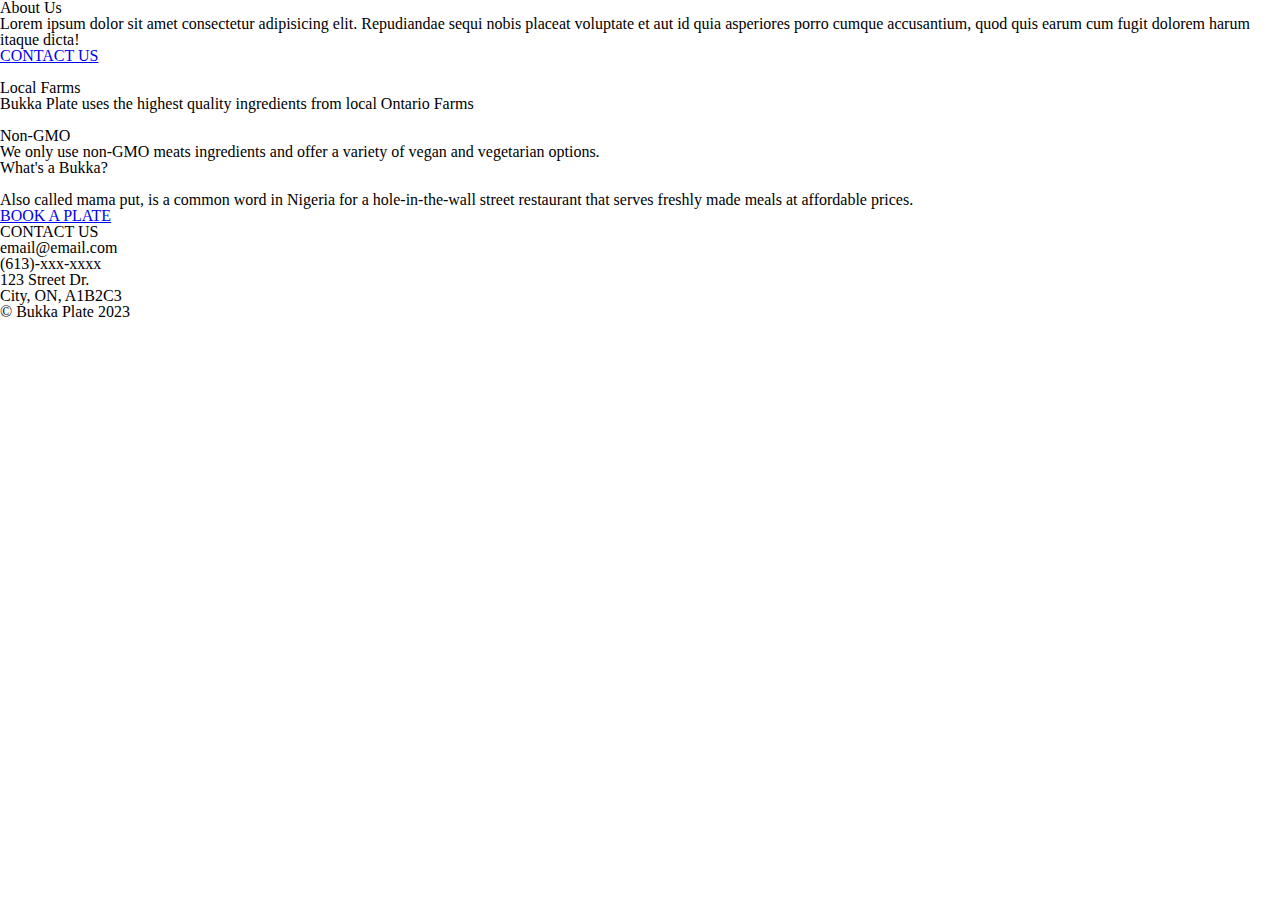
==== about.html @ 56a3066a "links other pages to stylesheet" ====
<!DOCTYPE html>
<html lang="en">
<head>
    <meta charset="UTF-8">
    <meta name="viewport" content="width=device-width, initial-scale=1.0">
    <title>About Us</title>
    <script src="https://kit.fontawesome.com/bbcd28ecea.js" crossorigin="anonymous"></script>
    <link rel="stylesheet" href="css/main.css">
</head>
<body>
    <!-- topbar - Mobile: hamburger menu, logo, phone icon linked to contact page
                  Desktop: 5 horizontal tabs (home, about, services, menu, contact us) -->

    <!-- about blurb - Mobile: h1, p, and contact button in vertical, centered column
                       Desktop: h1, p, with 2 info cards in 2 columns -->
    <section class="about">
        <div class="wrapper">
            <h2>About Us</h2>
            <p>Lorem ipsum dolor sit amet consectetur adipisicing elit. Repudiandae sequi nobis placeat voluptate et aut id quia asperiores porro cumque accusantium, quod quis earum cum fugit dolorem harum itaque dicta!</p>
            <a href="contact.html" class="contact-btn btn">CONTACT US</a>
        </div>
    </section>

    <!-- facts section - Mobile: 2 equal columns, each contain img, h3, and p with bg image -->
    <div class="facts">
        <div>
            <img src="" alt="">
            <h3>Local Farms</h3>
            <p>Bukka Plate uses the 
                <strong>highest quality</strong> ingredients 
                from local <strong>Ontario Farms</strong></p>
        </div>
        <div>
            <img src="" alt="">
            <h3>Non-GMO</h3>
            <p>We only use <strong>non-GMO</strong> meats ingredients
                and offer a variety 
                of <strong>vegan</strong> and 
                <strong>vegetarian</strong> options.</p>
        </div>
    </div>
    <!-- what's a bukka? section - Mobile: h2, img, p, button arranged vertically, bg color behind p
                                   Desktop: col1-img, col2-h2, p -->
    <section class="bukka">
        <h2>What's a Bukka?</h2>
        <img src="" alt="">
        <p>Also called mama put, is a common word in Nigeria for a hole-in-the-wall street restaurant that serves freshly made meals at affordable prices. </p>
        <a href="contact.html" class="btn">BOOK A PLATE</a>
    </section>                      
    <!-- footer section - Mobile: contact info in a column above yellow bg(copy & socials)
                          Desktop: 3 columns - nav, contact info, socials & copy all yellow bg -->
    <footer>
        <section role="complementary">
            <h4>CONTACT US</h4>
            <ul itemscope itemtype="https://schema.org/Organization">
                <li itemprop="email">email@email.com</li>
                <li itemprop="telephone">(613)-xxx-xxxx</li>
                <li itemprop="address">123 Street Dr.</li>
                <li itemprop="address">City, ON, A1B2C3</li>
            </ul>
        </section>
        <div class="footbar">
            <p class="copy">&copy; Bukka Plate 2023</p>
            <div class="socials">
                <a href="https://www.instagram.com/"><i class="fa-brands fa-instagram"></i></a>
                <a href="https://www.facebook.com/"><i class="fa-brands fa-square-facebook"></i></a>
                <a href="https://www.youtube.com/"><i class="fa-brands fa-square-youtube"></i></a>
                <a href="https://twitter.com/"><i class="fa-brands fa-square-twitter"></i></a>
                <a href="https://www.tiktok.com/en/"><i class="fa-brands fa-tiktok"></i></a>
            </div>
        </div>
    </footer>
    <!-- skiplink - back to top -->
    <a href="#top" class="skiplinks"><i class="fa-solid fa-chevron-up"></i></a>
</body>
</html>
---- css/main.css ----
/* css reset */
/* http://meyerweb.com/eric/tools/css/reset/ 
   v2.0 | 20110126
   License: none (public domain)
*/

html, body, div, span, applet, object, iframe,
h1, h2, h3, h4, h5, h6, p, blockquote, pre,
a, abbr, acronym, address, big, cite, code,
del, dfn, em, img, ins, kbd, q, s, samp,
small, strike, strong, sub, sup, tt, var,
b, u, i, center,
dl, dt, dd, ol, ul, li,
fieldset, form, label, legend,
table, caption, tbody, tfoot, thead, tr, th, td,
article, aside, canvas, details, embed, 
figure, figcaption, footer, header, hgroup, 
menu, nav, output, ruby, section, summary,
time, mark, audio, video {
	margin: 0;
	padding: 0;
	border: 0;
	font-size: 100%;
	font: inherit;
	vertical-align: baseline;
}
/* HTML5 display-role reset for older browsers */
article, aside, details, figcaption, figure, 
footer, header, hgroup, menu, nav, section {
	display: block;
}
body {
	line-height: 1;
}
ol, ul {
	list-style: none;
}
blockquote, q {
	quotes: none;
}
blockquote:before, blockquote:after,
q:before, q:after {
	content: '';
	content: none;
}
table {
	border-collapse: collapse;
	border-spacing: 0;
}
/* end of css reset */

* {
    box-sizing: border-box;
}

html {
    font-size: 16px;
}

.nav {
    background-color: antiquewhite;
}
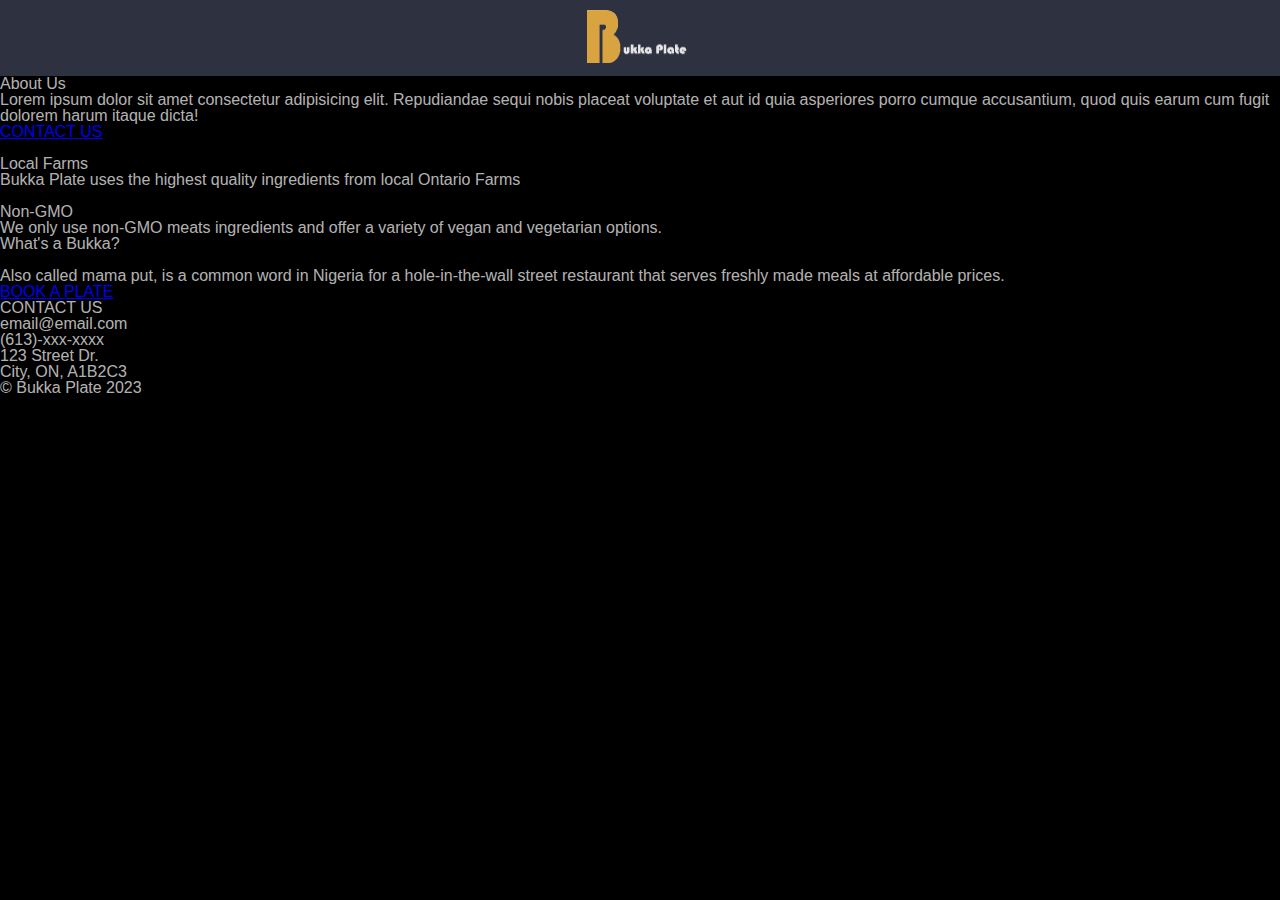
==== commit 8fae7ef5: "adds navbar to all pages" ====
--- a/about.html
+++ b/about.html
@@ -10,7 +10,26 @@
 <body>
     <!-- topbar - Mobile: hamburger menu, logo, phone icon linked to contact page
                   Desktop: 5 horizontal tabs (home, about, services, menu, contact us) -->
+    <div class="nav-bg" id="top">
+        <div class="wrapper">
+            <div class="navbar">
+                <ul class="nav" id="nav">
+                    <li><a href="index.html" class="nav-item">Home</a></li>
+                    <li><a href="about.html" class="nav-item">About</a></li>
+                    <li><a href="contact.html" class="nav-item">Contact</a></li>
+                    <!-- x button closes nav menu -->
+                    <li><a class="close" href="#"><i class="fa-solid fa-x"></i></a></li>
+                </ul>
+                
+                <a class="hamburger" href="#nav">
+                    <i class="fa-solid fa-bars"></i>
+                </a>
+                <a href="index.html"><img src="images/bukka-logo.png" alt="Bukkaplate's logo" class="logo"></a>
+                <a href="contact.html" class="call"><i class="fa-solid fa-phone-flip"></i></a>
+            </div>
+        </div>
 
+    </div>
     <!-- about blurb - Mobile: h1, p, and contact button in vertical, centered column
                        Desktop: h1, p, with 2 info cards in 2 columns -->
     <section class="about">
@@ -20,7 +39,6 @@
             <a href="contact.html" class="contact-btn btn">CONTACT US</a>
         </div>
     </section>
-
     <!-- facts section - Mobile: 2 equal columns, each contain img, h3, and p with bg image -->
     <div class="facts">
         <div>
--- a/css/main.css
+++ b/css/main.css
@@ -53,10 +53,73 @@
     box-sizing: border-box;
 }
 
+body {
+	background-color: black;
+	color: rgba(255, 255, 255, 0.712);
+	font-family: 'Poppins', sans-serif;;
+}
+
 html {
     font-size: 16px;
 }
 
+/* nav menu - open */
 .nav {
     background-color: antiquewhite;
+	position: absolute;
+	/* moves navbar on top of hamburger icon */
+	z-index: 1000;
+	top: 0;
+	left: 0;
+	width: 300px;
+	/* full height of viewport */
+	height: 100vh;
+	background: #2e3140;
+	/* slide in animation left to right */
+	transform: translateX(-100%);
+	/* slide-in animation of the nav menu */
+	transition: transform .3s ease-in;
+	padding: 3rem 3rem;
+}
+
+.nav:target {
+	/* triggers nav menu open animation */
+	transform: translateX(0);
+}
+
+.nav a {
+	color: rgba(255, 255, 255, 0.712);
+}
+
+.nav li {
+	margin-bottom: 1rem;
+}
+
+.nav-item {
+	text-decoration: none;
+}
+
+/* x icon to close nav menu */
+.close {
+	position: absolute;
+	top: 25px;
+	right: 30px;
+	font-size: 1.25rem;
+}
+
+.logo {
+	width: 150px;
+}
+
+.navbar {
+	display: flex;
+	justify-content: space-around;
+	align-items: center;
+	background: #2e3140;
+	padding: 10px;
+}
+
+.hamburger, .call {
+	font-size: 1.25rem;
+	color: #d9a340;
 }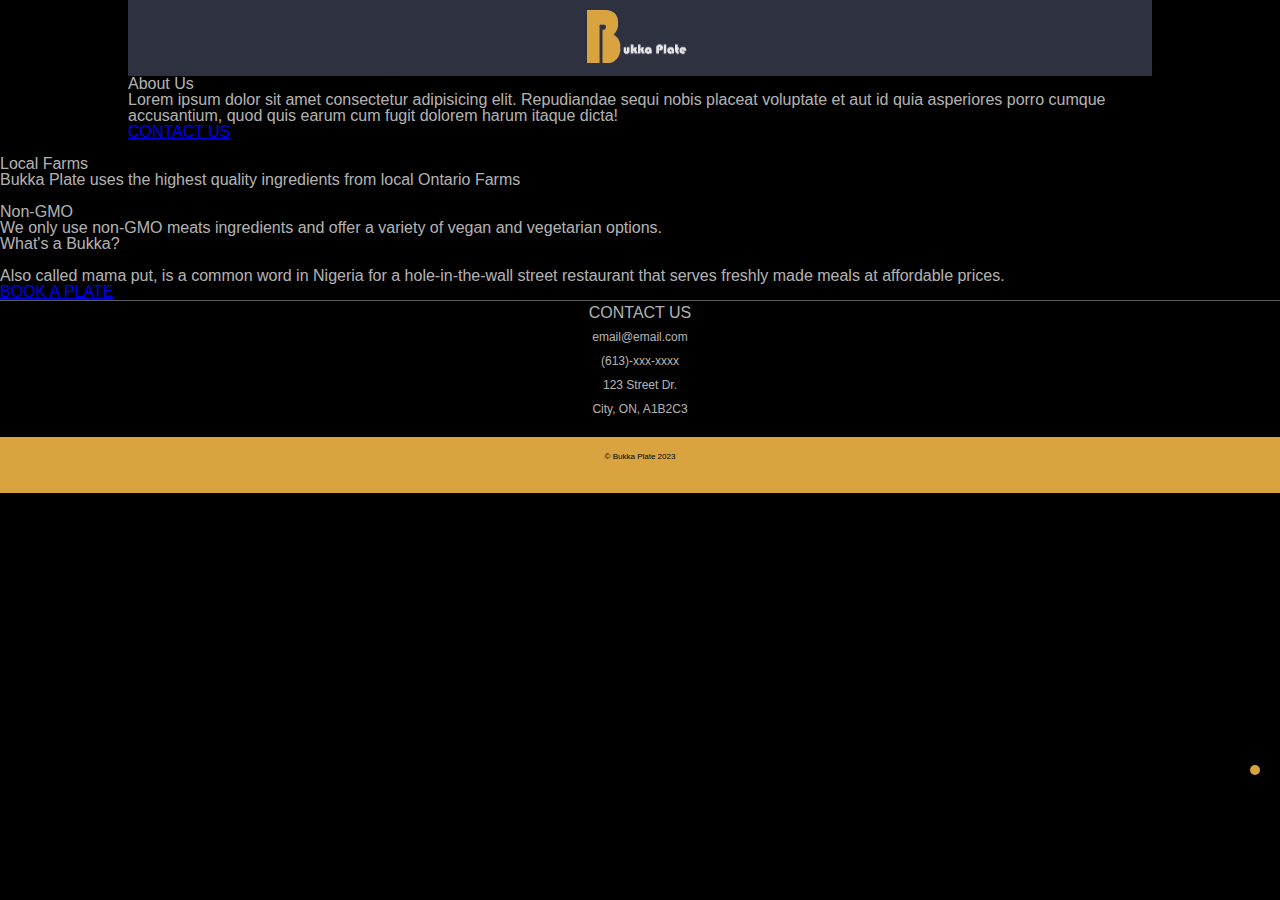
==== commit fdfb1679: "styles footer and adds to every page" ====
--- a/about.html
+++ b/about.html
@@ -68,7 +68,7 @@
     <!-- footer section - Mobile: contact info in a column above yellow bg(copy & socials)
                           Desktop: 3 columns - nav, contact info, socials & copy all yellow bg -->
     <footer>
-        <section role="complementary">
+        <section role="complementary" class="contact-info">
             <h4>CONTACT US</h4>
             <ul itemscope itemtype="https://schema.org/Organization">
                 <li itemprop="email">email@email.com</li>
@@ -87,8 +87,8 @@
                 <a href="https://www.tiktok.com/en/"><i class="fa-brands fa-tiktok"></i></a>
             </div>
         </div>
+        <!-- skiplink - back to top -->
+        <a href="#top" class="skiplinks"><i class="fa-solid fa-chevron-up"></i></a>        
     </footer>
-    <!-- skiplink - back to top -->
-    <a href="#top" class="skiplinks"><i class="fa-solid fa-chevron-up"></i></a>
 </body>
 </html>--- a/css/main.css
+++ b/css/main.css
@@ -49,6 +49,8 @@
 }
 /* end of css reset */
 
+
+
 * {
     box-sizing: border-box;
 }
@@ -61,6 +63,11 @@
 
 html {
     font-size: 16px;
+}
+
+.wrapper {
+	width: 80%;
+	margin: 0 auto;
 }
 
 /* nav menu - open */
@@ -122,4 +129,66 @@
 .hamburger, .call {
 	font-size: 1.25rem;
 	color: #d9a340;
+}
+
+
+
+
+
+/* footer styling */
+footer {
+	border-top: 1px solid rgba(255, 255, 255, 0.356);
+}
+
+.contact-info {
+	text-align: center;
+	line-height: 1.5rem;
+	margin-bottom: 1rem;
+}
+
+.contact-info h4 {
+	font-size: 1rem;
+}
+
+.contact-info li {
+	font-size: .75rem;
+}
+
+/* yellow part of footer */
+.footbar {
+	background-color: #d9a340;
+	text-align: center;
+	padding: 1rem;
+}
+
+.copy {
+	font-size: .5rem;
+	color: black;
+	margin-bottom: 1rem;
+}
+
+.socials {
+	font-size: 1.5rem;
+	display: flex;
+	width: 70%;
+	max-width: 300px;
+	margin: auto;
+	justify-content: space-between;
+}
+
+.socials a {
+	color: black;
+}
+
+.skiplinks {
+	background-color: #d9a340;
+	color: #2e3140;
+	/* button stays in the same position always */
+	position: fixed;
+	bottom: 125px;
+	right: 20px;
+	border-radius: 50%;
+	padding: 5px;
+	/* ensure button is not overlapped by anything */
+	z-index: 99;
 }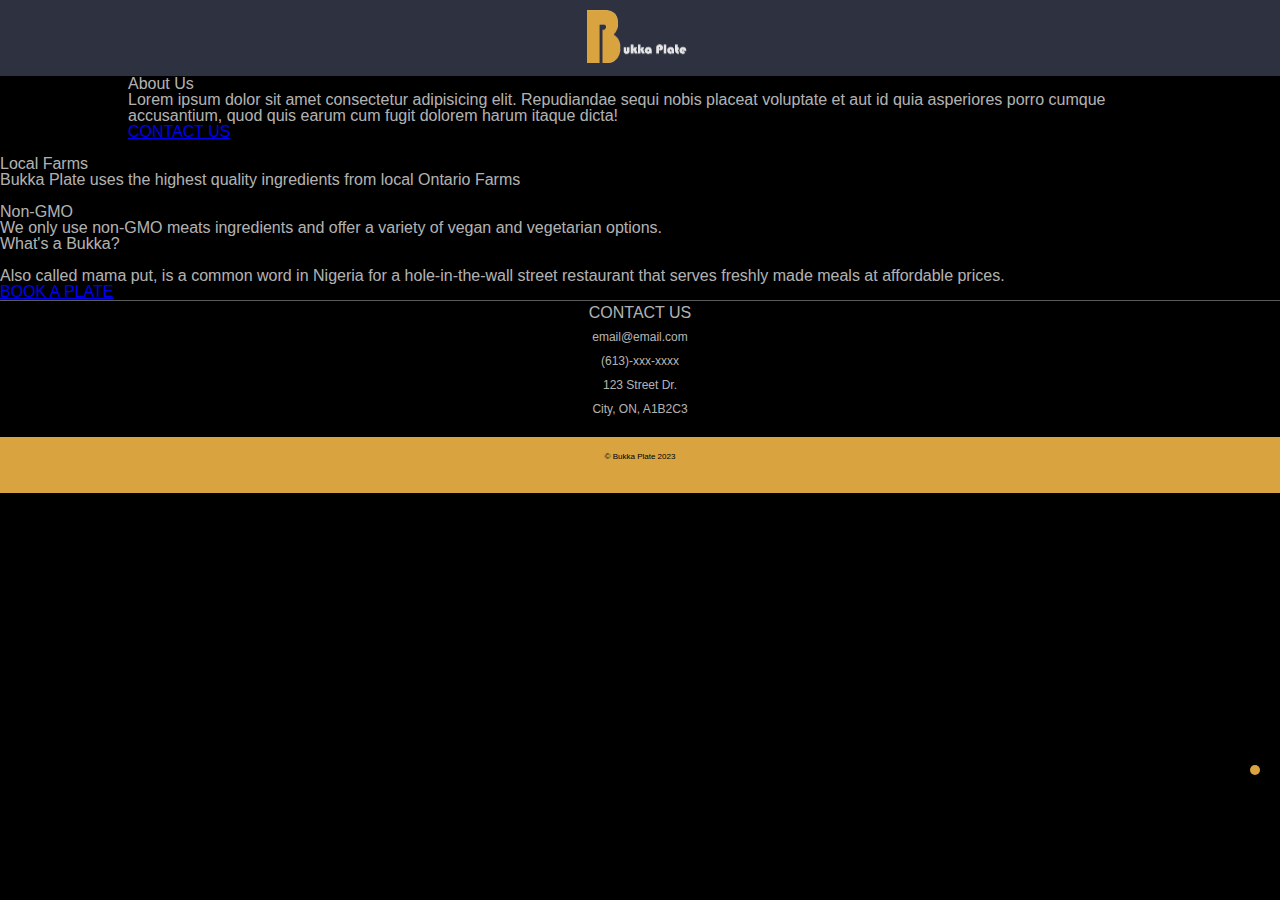
==== commit 802a4b42: "makes navvbar full width on all pages" ====
--- a/about.html
+++ b/about.html
@@ -11,7 +11,6 @@
     <!-- topbar - Mobile: hamburger menu, logo, phone icon linked to contact page
                   Desktop: 5 horizontal tabs (home, about, services, menu, contact us) -->
     <div class="nav-bg" id="top">
-        <div class="wrapper">
             <div class="navbar">
                 <ul class="nav" id="nav">
                     <li><a href="index.html" class="nav-item">Home</a></li>
@@ -27,8 +26,6 @@
                 <a href="index.html"><img src="images/bukka-logo.png" alt="Bukkaplate's logo" class="logo"></a>
                 <a href="contact.html" class="call"><i class="fa-solid fa-phone-flip"></i></a>
             </div>
-        </div>
-
     </div>
     <!-- about blurb - Mobile: h1, p, and contact button in vertical, centered column
                        Desktop: h1, p, with 2 info cards in 2 columns -->
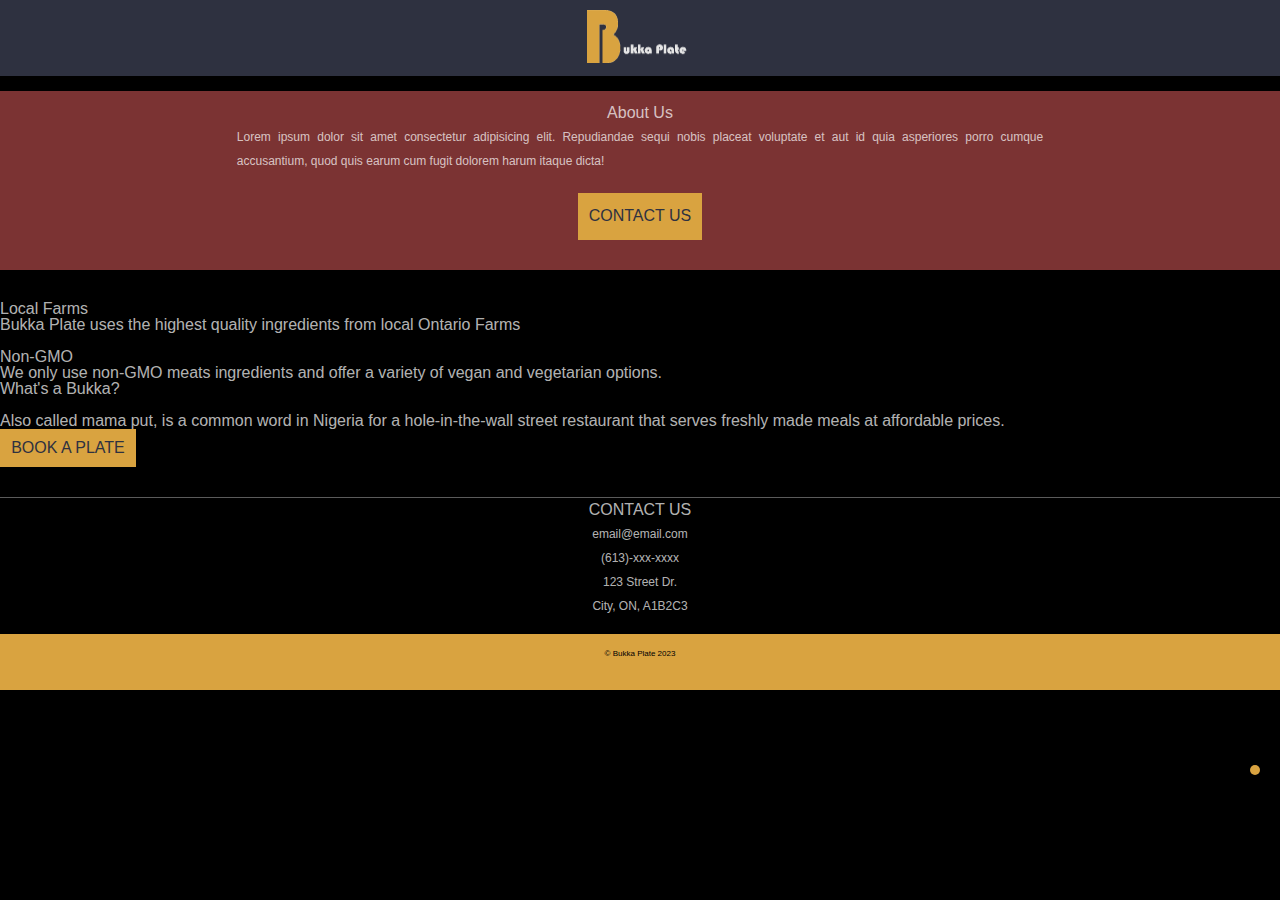
==== commit 459b95aa: "styles about blurb" ====
--- a/about.html
+++ b/about.html
@@ -29,11 +29,13 @@
     </div>
     <!-- about blurb - Mobile: h1, p, and contact button in vertical, centered column
                        Desktop: h1, p, with 2 info cards in 2 columns -->
-    <section class="about">
+    <section class="about-bg">
         <div class="wrapper">
-            <h2>About Us</h2>
-            <p>Lorem ipsum dolor sit amet consectetur adipisicing elit. Repudiandae sequi nobis placeat voluptate et aut id quia asperiores porro cumque accusantium, quod quis earum cum fugit dolorem harum itaque dicta!</p>
-            <a href="contact.html" class="contact-btn btn">CONTACT US</a>
+            <div class="about-content">
+                <h1>About Us</h1>
+                <p>Lorem ipsum dolor sit amet consectetur adipisicing elit. Repudiandae sequi nobis placeat voluptate et aut id quia asperiores porro cumque accusantium, quod quis earum cum fugit dolorem harum itaque dicta!</p>
+                <div class="btn-bg"><a href="contact.html" class="contact-btn btn">CONTACT US</a></div>
+            </div>
         </div>
     </section>
     <!-- facts section - Mobile: 2 equal columns, each contain img, h3, and p with bg image -->
--- a/css/main.css
+++ b/css/main.css
@@ -131,9 +131,37 @@
 	color: #d9a340;
 }
 
-
-
-
+/* styles testimonial cards */
+.cards-grid {
+	display: grid;
+	grid-template-columns: 1;
+	grid-gap: 20px;
+	margin-bottom: 30px;
+	width: 100%;
+}
+
+/* styles individual cards */
+.cards {
+	width: 80%;
+	max-width: 300px;
+	margin: auto;
+	padding: 15px;
+	font-size: small;
+	line-height: 1.25em;
+	background-color: #2e3140;
+	display: grid;
+	grid-template-columns: repeat(2, 1fr);
+}
+
+.pfp {
+	height: 75px;
+}
+
+
+.reviewers {
+	margin-top: auto;
+	grid-column: 1 / span 2;
+}
 
 /* footer styling */
 footer {
@@ -191,4 +219,50 @@
 	padding: 5px;
 	/* ensure button is not overlapped by anything */
 	z-index: 99;
+}
+
+.btn {
+	background-color: #d9a340;
+	padding: .7rem;
+	text-decoration: none;
+	margin-bottom: 30px;
+	text-align: center;
+	display: inline-block;
+	color: #2e3140;
+}
+
+.btn-bg {
+	width: 100%;
+	margin: auto;
+	text-align: center;
+	
+}
+
+/* about us page */
+.about-bg {
+	background-color: #a64545bd;
+	margin: 15px 0;
+	padding: 10px;
+}
+
+.about-content {
+	width: 80%;
+	margin: auto;
+	line-height: 1.5em;
+	display: flex;
+	flex-direction: column;
+	justify-content: space-around;
+}
+
+.about-content h1 {
+	text-align: center;
+}
+
+.about-content p {
+	font-size: .75rem;
+	text-align: justify;
+}
+
+.contact-btn {
+	margin: 20px;
 }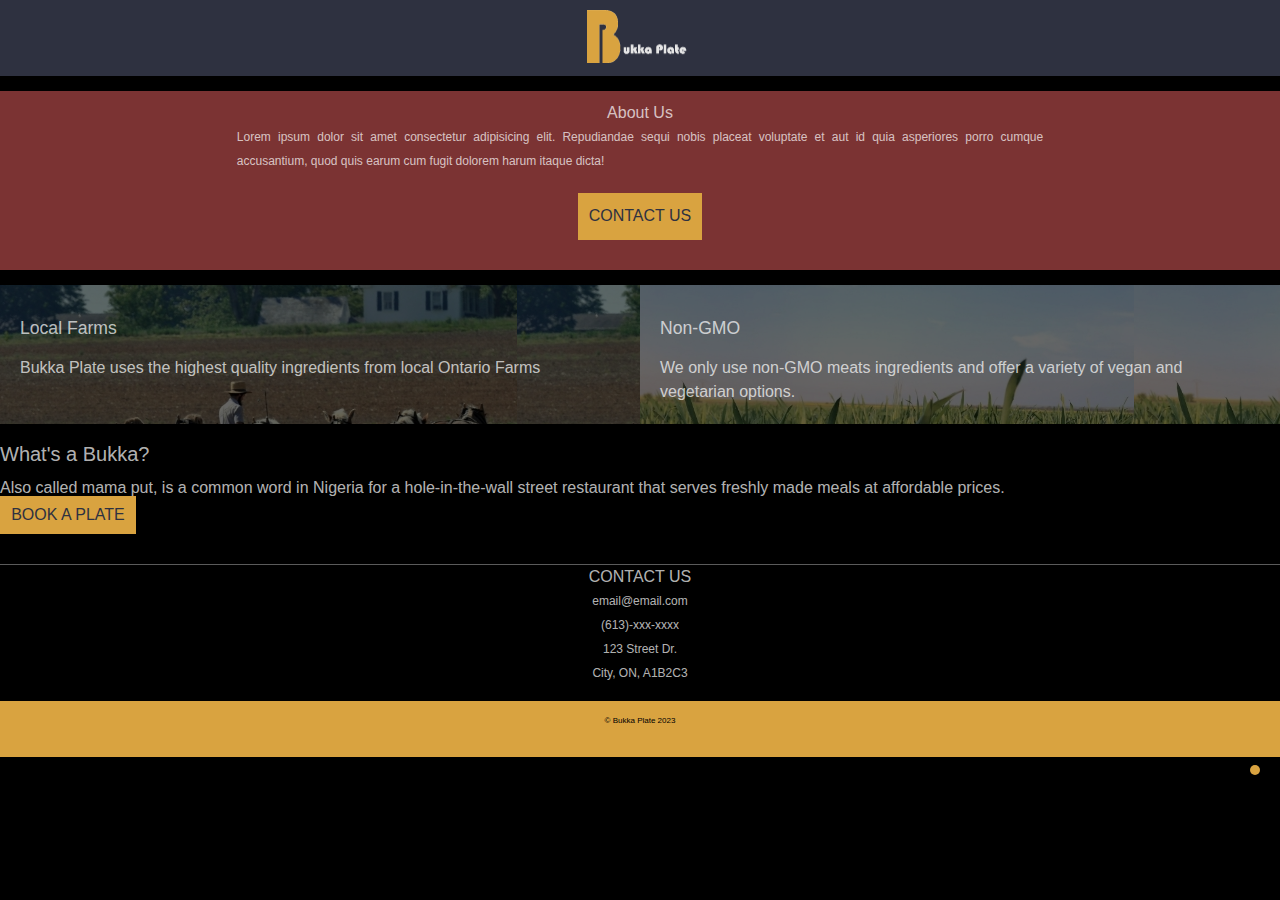
==== commit 1d9fdd4f: "styles facts section without main images" ====
--- a/about.html
+++ b/about.html
@@ -39,15 +39,15 @@
         </div>
     </section>
     <!-- facts section - Mobile: 2 equal columns, each contain img, h3, and p with bg image -->
-    <div class="facts">
-        <div>
+    <div class="facts-grid">
+        <div class="fact fact1">
             <img src="" alt="">
             <h3>Local Farms</h3>
             <p>Bukka Plate uses the 
                 <strong>highest quality</strong> ingredients 
                 from local <strong>Ontario Farms</strong></p>
         </div>
-        <div>
+        <div class="fact fact2">
             <img src="" alt="">
             <h3>Non-GMO</h3>
             <p>We only use <strong>non-GMO</strong> meats ingredients
--- a/css/main.css
+++ b/css/main.css
@@ -65,6 +65,16 @@
     font-size: 16px;
 }
 
+h2 {
+	font-size: 1.25rem;
+}
+
+h3 {
+	font-size: 1.1rem;
+	line-height: 1.5em;
+	margin-bottom: 15px;
+}
+
 .wrapper {
 	width: 80%;
 	margin: 0 auto;
@@ -265,4 +275,34 @@
 
 .contact-btn {
 	margin: 20px;
+}
+
+/* facts section */
+.facts-grid {
+	display: grid;
+	grid-template-columns: repeat(2, 1fr);
+}
+
+.fact {
+	display: flex;
+	flex-direction: column;
+	line-height: 1.5em;
+	padding: 20px;
+	margin-bottom: 20px;
+}
+
+.fact1 {
+	/* dims the background image  */
+	background: linear-gradient(rgba(0, 0, 0, 0.60), rgba(0, 0, 0, 0.60)),
+				url(../images/farming.jpg);
+}
+
+.fact2 {
+	background: linear-gradient(rgba(0, 0, 0, 0.60), rgba(0, 0, 0, 0.60)),
+				url(../images/crop.jpg);	
+}
+
+.fact img {
+	width: 80%;
+	margin-bottom: 10px;
 }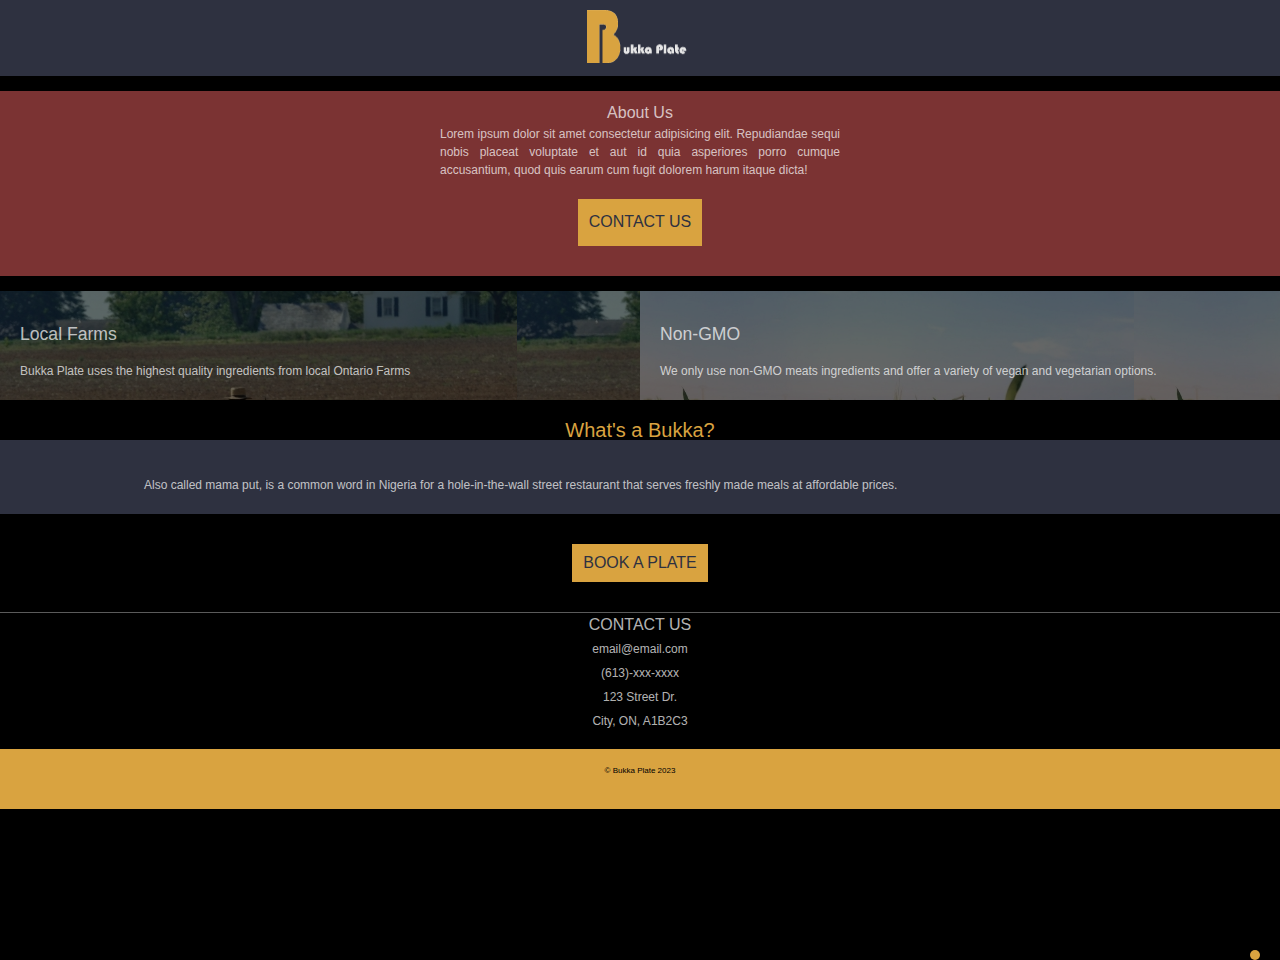
==== commit b7173c98: "styles bukka blurb" ====
--- a/about.html
+++ b/about.html
@@ -20,18 +20,18 @@
                     <li><a class="close" href="#"><i class="fa-solid fa-x"></i></a></li>
                 </ul>
                 
-                <a class="hamburger" href="#nav">
+                <a class="hamburger" aria-label="menu" href="#nav">
                     <i class="fa-solid fa-bars"></i>
                 </a>
                 <a href="index.html"><img src="images/bukka-logo.png" alt="Bukkaplate's logo" class="logo"></a>
-                <a href="contact.html" class="call"><i class="fa-solid fa-phone-flip"></i></a>
+                <a href="contact.html" class="call" aria-label="contact"><i class="fa-solid fa-phone-flip"></i></a>
             </div>
     </div>
     <!-- about blurb - Mobile: h1, p, and contact button in vertical, centered column
                        Desktop: h1, p, with 2 info cards in 2 columns -->
     <section class="about-bg">
         <div class="wrapper">
-            <div class="about-content">
+            <div class="about-content" role="main">
                 <h1>About Us</h1>
                 <p>Lorem ipsum dolor sit amet consectetur adipisicing elit. Repudiandae sequi nobis placeat voluptate et aut id quia asperiores porro cumque accusantium, quod quis earum cum fugit dolorem harum itaque dicta!</p>
                 <div class="btn-bg"><a href="contact.html" class="contact-btn btn">CONTACT US</a></div>
@@ -39,7 +39,7 @@
         </div>
     </section>
     <!-- facts section - Mobile: 2 equal columns, each contain img, h3, and p with bg image -->
-    <div class="facts-grid">
+    <div class="facts-grid" role="complementary">
         <div class="fact fact1">
             <img src="" alt="">
             <h3>Local Farms</h3>
@@ -60,9 +60,13 @@
                                    Desktop: col1-img, col2-h2, p -->
     <section class="bukka">
         <h2>What's a Bukka?</h2>
-        <img src="" alt="">
-        <p>Also called mama put, is a common word in Nigeria for a hole-in-the-wall street restaurant that serves freshly made meals at affordable prices. </p>
-        <a href="contact.html" class="btn">BOOK A PLATE</a>
+        <div class="bukka-bg">
+            <img src="" alt="">
+            <div class="wrapper">
+                <p>Also called mama put, is a common word in Nigeria for a hole-in-the-wall street restaurant that serves freshly made meals at affordable prices. </p>
+            </div>
+        </div>
+        <div class="btn-bg"><a href="contact.html" class="btn">BOOK A PLATE</a></div>
     </section>                      
     <!-- footer section - Mobile: contact info in a column above yellow bg(copy & socials)
                           Desktop: 3 columns - nav, contact info, socials & copy all yellow bg -->
@@ -87,7 +91,7 @@
             </div>
         </div>
         <!-- skiplink - back to top -->
-        <a href="#top" class="skiplinks"><i class="fa-solid fa-chevron-up"></i></a>        
+        <a href="#top" class="skiplinks" aria-label="Scroll to top"><i class="fa-solid fa-chevron-up"></i></a>        
     </footer>
 </body>
 </html>--- a/css/main.css
+++ b/css/main.css
@@ -75,6 +75,12 @@
 	margin-bottom: 15px;
 }
 
+p {
+	font-size: .75rem;
+	line-height: 1.5em;
+	font-weight: lighter;
+}
+
 .wrapper {
 	width: 80%;
 	margin: 0 auto;
@@ -222,8 +228,8 @@
 	background-color: #d9a340;
 	color: #2e3140;
 	/* button stays in the same position always */
-	position: fixed;
-	bottom: 125px;
+	position: absolute;
+	bottom: -60px;
 	right: 20px;
 	border-radius: 50%;
 	padding: 5px;
@@ -257,6 +263,7 @@
 
 .about-content {
 	width: 80%;
+	max-width: 400px;
 	margin: auto;
 	line-height: 1.5em;
 	display: flex;
@@ -305,4 +312,16 @@
 .fact img {
 	width: 80%;
 	margin-bottom: 10px;
+}
+
+/* what's a bukka section */
+.bukka h2 {
+	color: #d9a340;
+	text-align: center;
+}
+
+.bukka-bg {
+	background-color: #2e3140;
+	padding: 20px;
+	margin-bottom: 30px;
 }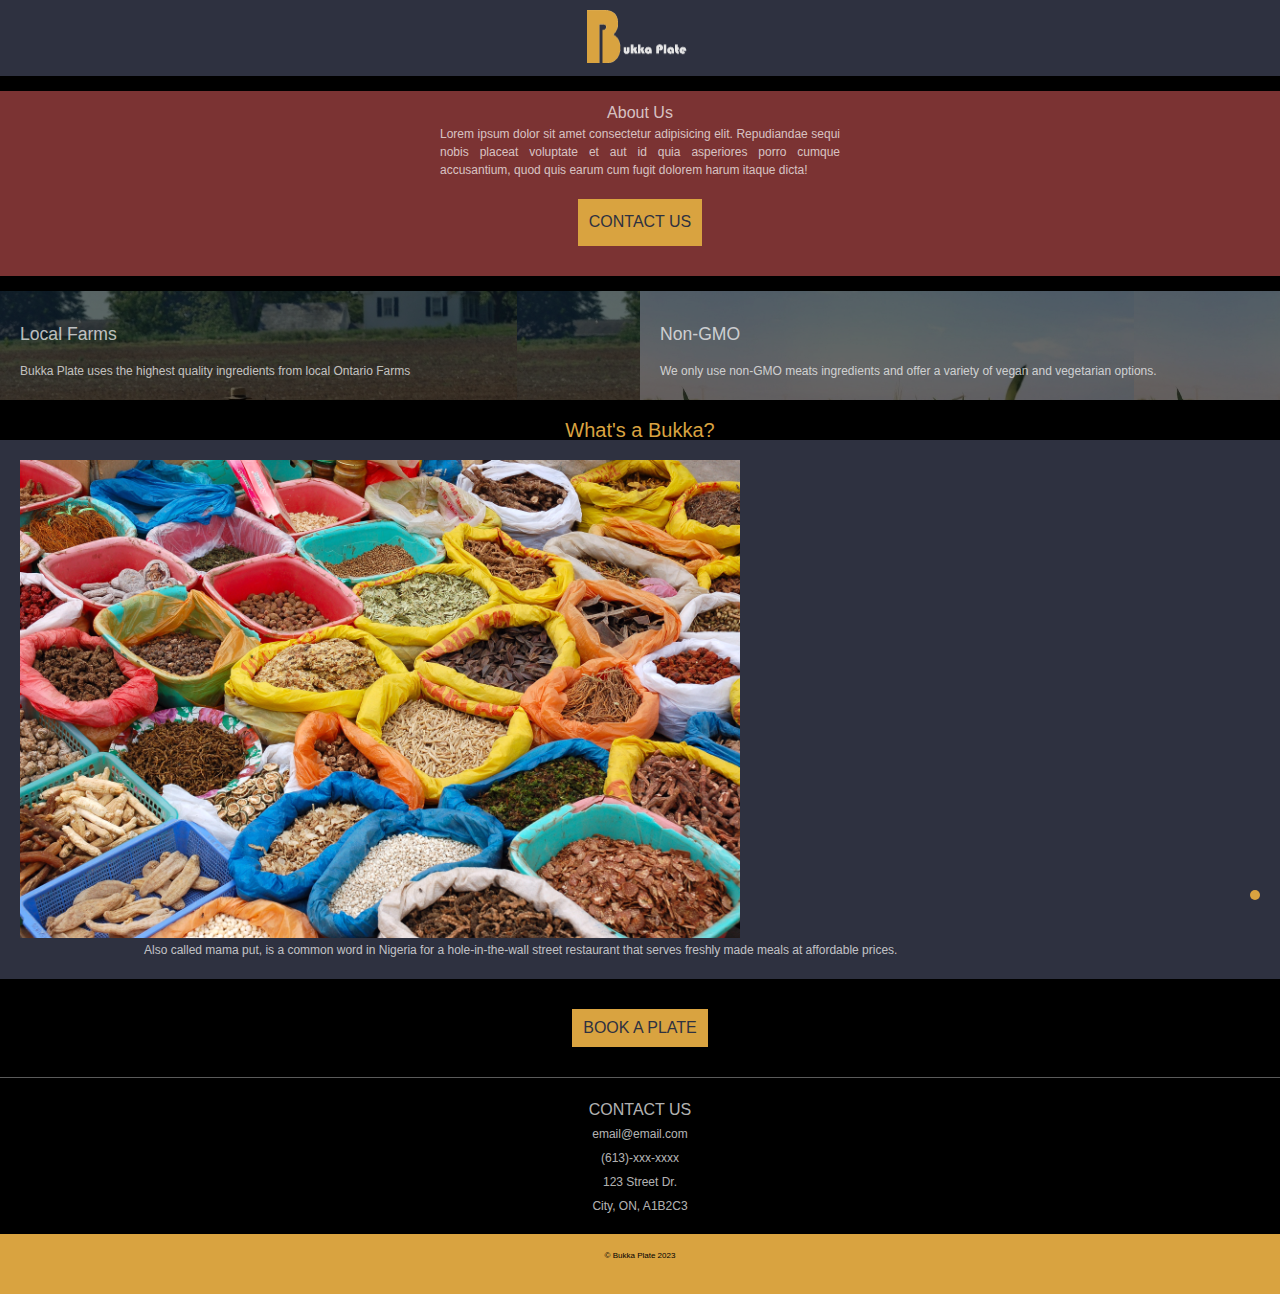
==== commit 6e73a475: "makes bukka image responsive" ====
--- a/about.html
+++ b/about.html
@@ -56,12 +56,23 @@
                 <strong>vegetarian</strong> options.</p>
         </div>
     </div>
-    <!-- what's a bukka? section - Mobile: h2, img, p, button arranged vertically, bg color behind p
-                                   Desktop: col1-img, col2-h2, p -->
+    <!-- what's a bukka? section - Mobile: h2, img, p, button arranged vertically, bg color behind p -->
     <section class="bukka">
         <h2>What's a Bukka?</h2>
         <div class="bukka-bg">
-            <img src="" alt="">
+            <img src="images/market.jpg"
+                 alt="a market full of ingredients"
+                 srcset="
+                    images/sm-market.png 240w,
+                    images/m-market.png 300w,
+                    images/lg-market.png 720w
+                 "
+                 sizes="
+                    (min-width: 960px) 720px,
+                    100vw
+                 "
+                 >
+            </img>
             <div class="wrapper">
                 <p>Also called mama put, is a common word in Nigeria for a hole-in-the-wall street restaurant that serves freshly made meals at affordable prices. </p>
             </div>
--- a/css/main.css
+++ b/css/main.css
@@ -67,6 +67,8 @@
 
 h2 {
 	font-size: 1.25rem;
+	color: white;
+	font-weight: 200;
 }
 
 h3 {
@@ -147,10 +149,43 @@
 	color: #d9a340;
 }
 
+/* styles home page banner */
+.hero {
+	width: 100%;
+	/* background-color:#2e3140; */
+	margin-bottom: 30px;
+	background: linear-gradient(rgba(0, 0, 0, 0.60), rgba(0, 0, 0, 0.60)),
+	url(../images/food-spread.jpg);
+	background-size: cover;
+	position: relative;
+	height: 300px;
+}
+
+.hero-txt {
+	position: absolute;
+	top: 30%;
+	left: calc(50% - 100px);
+	display: flex;
+	justify-content: center;
+	flex-direction: column;
+	color: white;
+}
+
+.hero .btn-bg {
+	margin-bottom: 30px;
+}
+
+.mission {
+	font-size: 1rem;
+	line-height: 1.7em;
+	text-align: center;
+	margin-bottom: auto;
+}
+
 /* styles testimonial cards */
 .cards-grid {
 	display: grid;
-	grid-template-columns: 1;
+	grid-template-columns: repeat(2, 1fr);
 	grid-gap: 20px;
 	margin-bottom: 30px;
 	width: 100%;
@@ -162,15 +197,19 @@
 	max-width: 300px;
 	margin: auto;
 	padding: 15px;
-	font-size: small;
+	font-size: 1rem;
 	line-height: 1.25em;
 	background-color: #2e3140;
 	display: grid;
 	grid-template-columns: repeat(2, 1fr);
+	grid-column: span 2;
 }
 
 .pfp {
 	height: 75px;
+	width: 75px;
+	border-radius: 50%;
+	margin-bottom: 15px;
 }
 
 
@@ -182,6 +221,7 @@
 /* footer styling */
 footer {
 	border-top: 1px solid rgba(255, 255, 255, 0.356);
+	padding-top: 20px;
 }
 
 .contact-info {
@@ -227,9 +267,9 @@
 .skiplinks {
 	background-color: #d9a340;
 	color: #2e3140;
-	/* button stays in the same position always */
+	/* button stays in the same spot on the page always */
 	position: absolute;
-	bottom: -60px;
+	bottom: 0;
 	right: 20px;
 	border-radius: 50%;
 	padding: 5px;
@@ -324,4 +364,96 @@
 	background-color: #2e3140;
 	padding: 20px;
 	margin-bottom: 30px;
+}
+
+/* contact page */
+#contact {
+	background: url(../images/dining.jpg);
+	width: 100%;
+	background-size: cover;
+	padding: 20px;
+}
+
+#contact h2 {
+	color: black;
+	text-align: center;
+	margin: 20px;
+}
+
+#contact h1 {
+	font-size: 1.5rem;
+	margin: 20px 0;
+}
+
+form {
+	display: flex;
+	flex-direction: column;
+}
+
+form label {
+	display: block;
+	font-size: 1rem;
+	line-height: 1.7em;
+}
+
+form textarea {
+	margin-bottom: 10px;
+}
+
+form button {
+	margin: 10px auto;
+	padding: 0 10px;
+}
+
+.form-content {
+	background-color: rgba(0, 0, 0, 0.582);
+	padding: 10px;
+}
+
+.location-grid {
+	display: grid;
+	width: 100%;
+	grid-template-areas: 
+		"heading heading"
+		"map map"
+		"hours info"
+		"follow social"
+	;
+	grid-template-columns: repeat(2, 1fr);	
+}
+
+
+/* assigns area names */
+.location-grid .where {
+	grid-area: heading;
+}
+
+.location-grid .map {
+	grid-area: map;
+}
+
+.location-grid .hours {
+	grid-area: hours;
+}
+
+.location-grid .info {
+	grid-area: info;
+}
+
+.location-grid .follow-us {
+	grid-area: follow;
+}
+
+.location-grid .social-section {
+	grid-area: social;
+}
+
+.social-section {
+	display: flex;
+	flex-wrap: wrap;
+}
+
+.social-section a {
+	color: white;
+	font-size: 2.5rem;
 }